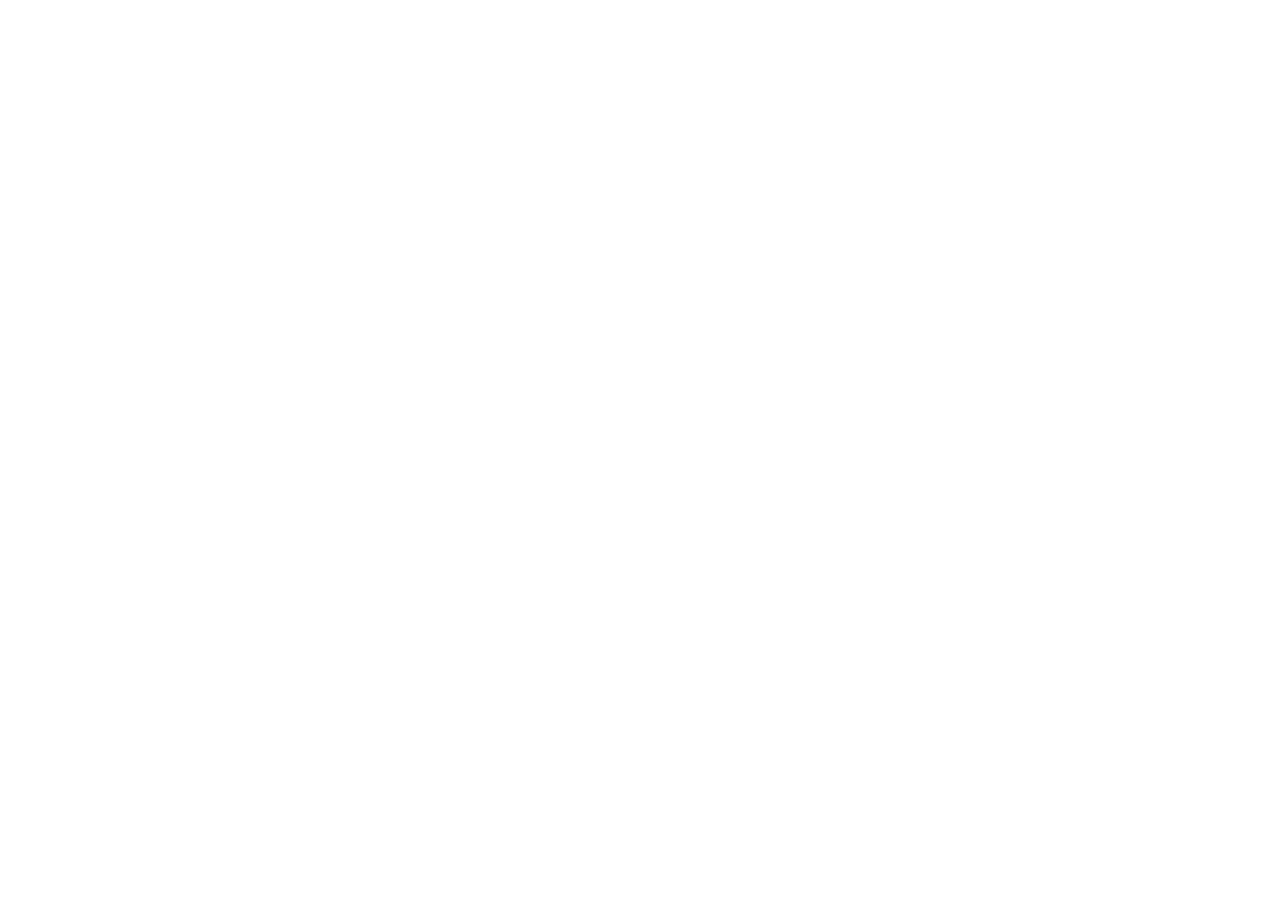
==== bbb.html @ e0beb475 "rename" ====
<!DOCTYPE html>
<html lang="en">
<head>
    <meta charset="UTF-8">
    <meta http-equiv="X-UA-Compatible" content="IE=edge">
    <meta name="viewport" content="width=device-width, initial-scale=1.0">
    <title>Document</title>
</head>
<body>
    
</body>
</html>
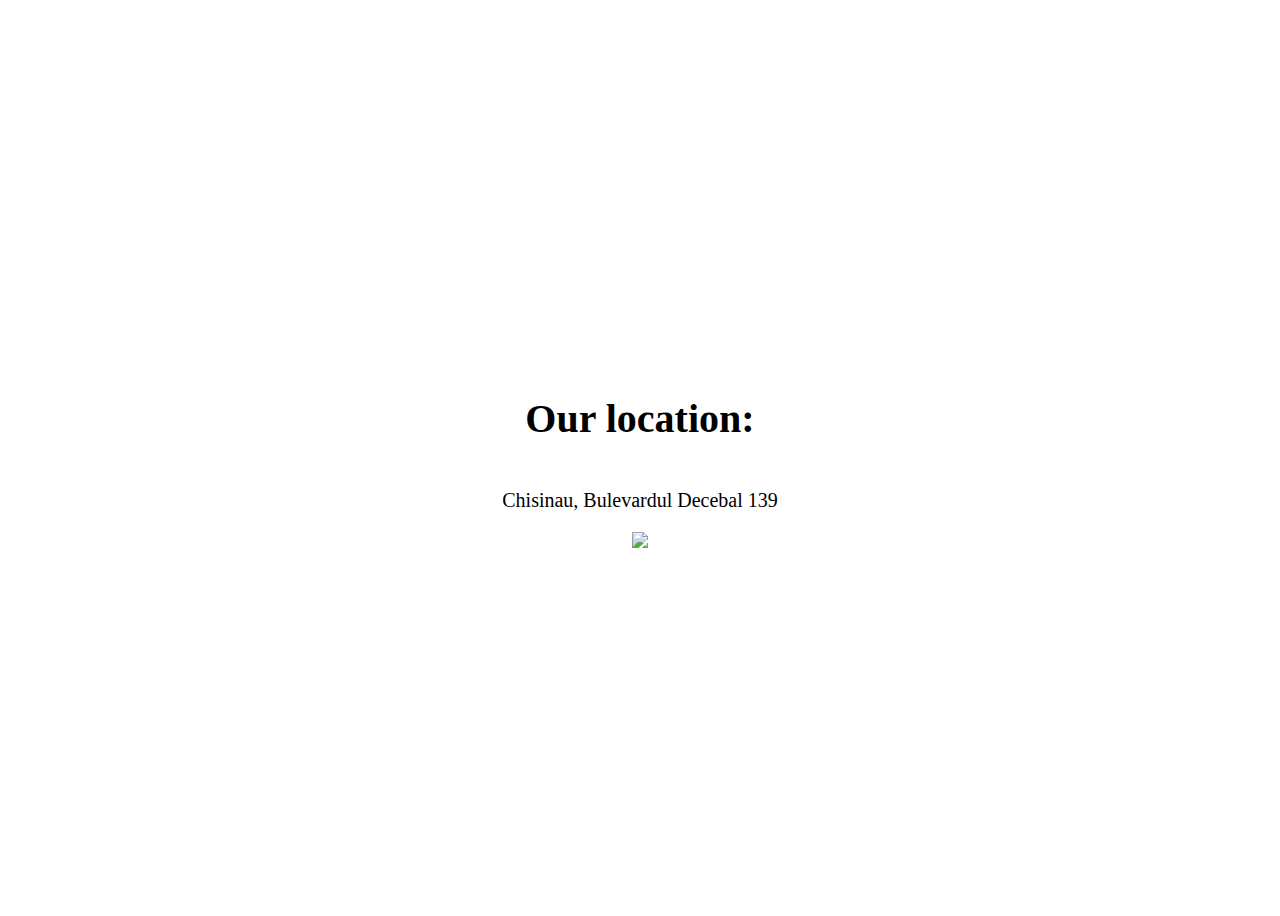
==== commit 33c66e3a: "code modified" ====
--- a/bbb.html
+++ b/bbb.html
@@ -4,9 +4,32 @@
     <meta charset="UTF-8">
     <meta http-equiv="X-UA-Compatible" content="IE=edge">
     <meta name="viewport" content="width=device-width, initial-scale=1.0">
-    <title>Document</title>
+    <title>Location</title>
+    <style>
+        .container {
+            display: flex;
+            flex-direction: column;
+            justify-content: center;
+            align-items: center;
+            height: 100vh;
+        }
+
+        
+        h1 {
+            font-size: 40px;
+        }
+        
+        p {
+            font-size: 20px;
+        }
+
+    </style>
 </head>
 <body>
-    
+    <div class="container">
+        <h1>Our location:</h1>
+        <p>Chisinau, Bulevardul Decebal 139</p>
+        <img src="https://ua.igotoworld.com/frontend/webcontent/websites/50/images/gallery/19878_800x600_berdychev_pivo5.jpg"
+    </div>
 </body>
 </html>